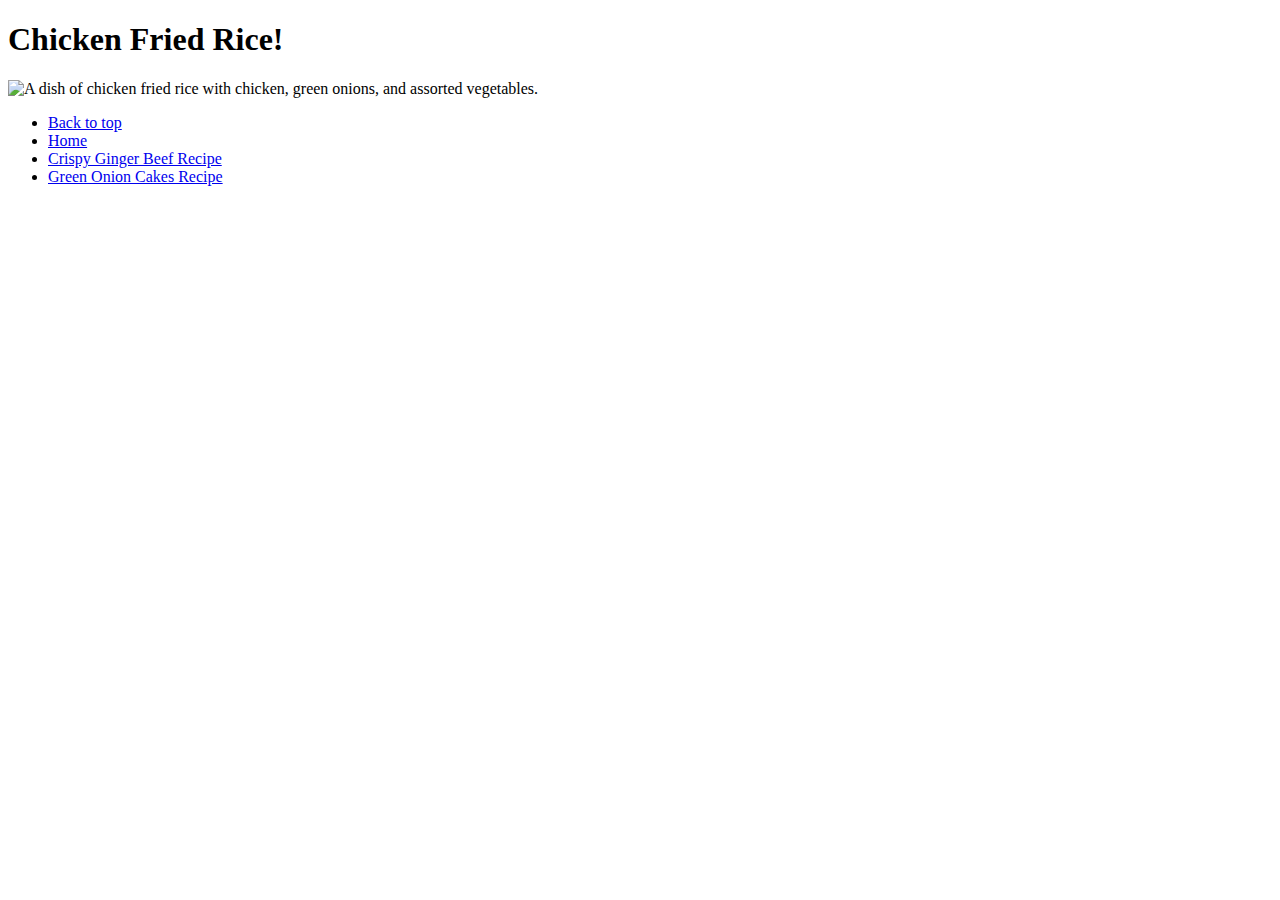
==== recipes/chicken-fried-rice.html @ b30dcae4 "Populated 'chicken-fried-rice.html' with boilerplate, h1 header, an image, and an unordered list nav" ====
<!DOCTYPE html>
<html lang="en">
<head>
    <meta charset="UTF-8">
    <meta http-equiv="X-UA-Compatible" content="IE=edge">
    <meta name="viewport" content="width=device-width, initial-scale=1.0">
    <title>Odin Recipes</title>
</head>
<body>
    <h1>Chicken Fried Rice!</h1>
    <img src="https://imagesvc.meredithcorp.io/v3/mm/image?url=https%3A%2F%2Fimages.media-allrecipes.com%2Fuserphotos%2F522244.jpg" alt="A dish of chicken fried rice with chicken, green onions, and assorted vegetables.">

    <ul>
        <li><a href="#">Back to top</a></li>
        <li><a href="../index.html">Home</a></li>
        <li><a href="crispy-ginger-beef.html">Crispy Ginger Beef Recipe</a></li>
        <li><a href="green-onion-cakes.html">Green Onion Cakes Recipe</a></li>
    </ul>
</body>
</html>
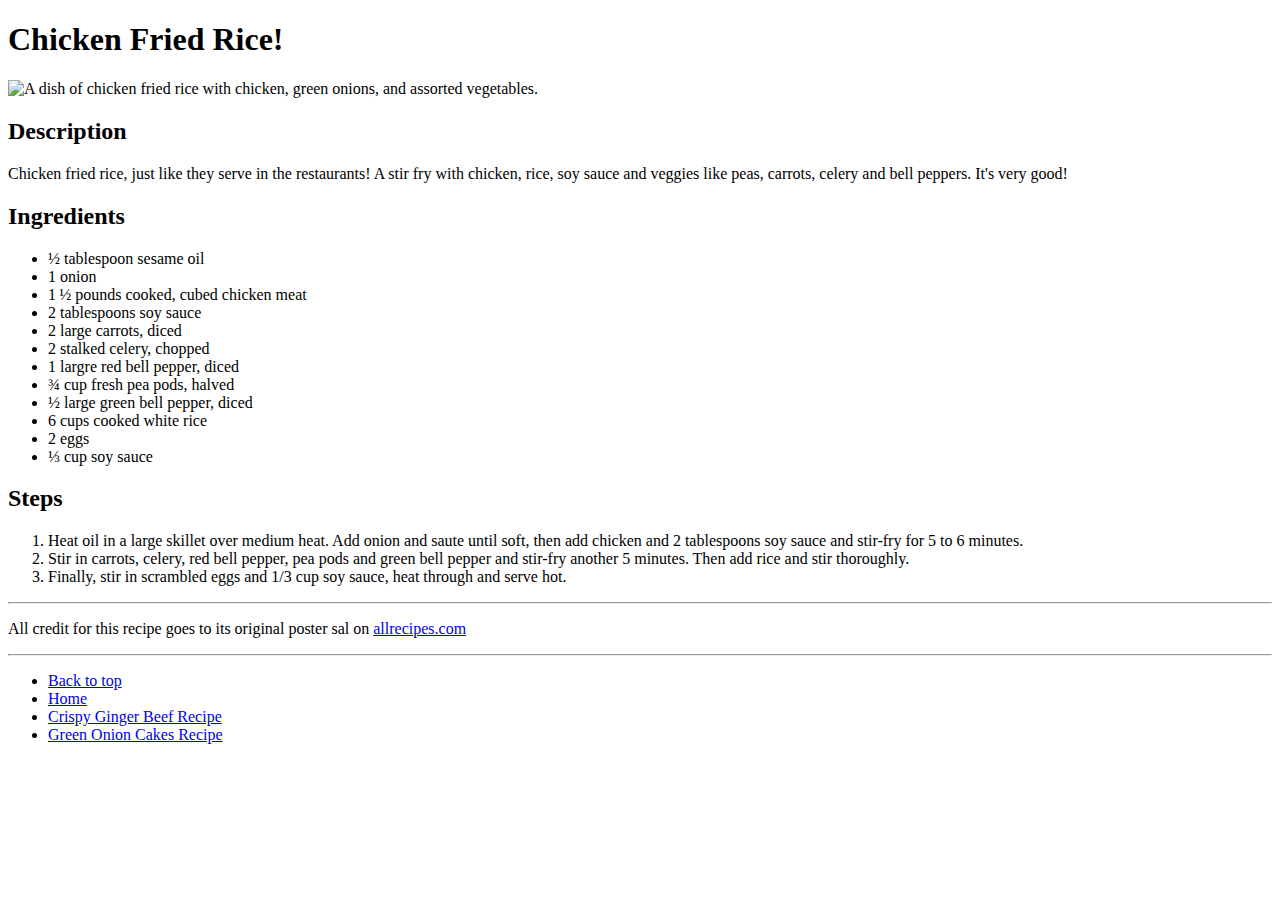
==== commit 36b5a813: "Added description, ingredient, step, and disclaimer sections to chicken-fried-rice.html." ====
--- a/recipes/chicken-fried-rice.html
+++ b/recipes/chicken-fried-rice.html
@@ -10,6 +10,38 @@
     <h1>Chicken Fried Rice!</h1>
     <img src="https://imagesvc.meredithcorp.io/v3/mm/image?url=https%3A%2F%2Fimages.media-allrecipes.com%2Fuserphotos%2F522244.jpg" alt="A dish of chicken fried rice with chicken, green onions, and assorted vegetables.">
 
+    <h2>Description</h2>
+    <p>Chicken fried rice, just like they serve in the restaurants! A stir fry with chicken, rice, soy sauce and veggies like peas, carrots, celery and bell peppers. It's very good!</p>
+
+    <h2>Ingredients</h2>
+    <ul>
+        <li>&frac12; tablespoon sesame oil</li>
+        <li>1 onion</li>
+        <li>1&thinsp;&frac12; pounds cooked, cubed chicken meat</li>
+        <li>2 tablespoons soy sauce</li>
+        <li>2 large carrots, diced</li>
+        <li>2 stalked celery, chopped</li>
+        <li>1 largre red bell pepper, diced</li>
+        <li>&frac34; cup fresh pea pods, halved</li>
+        <li>&frac12; large green bell pepper, diced</li>
+        <li>6 cups cooked white rice</li>
+        <li>2 eggs</li>
+        <li>&frac13; cup soy sauce</li>
+    </ul>
+
+    <h2>Steps</h2>
+    <ol>
+        <li>Heat oil in a large skillet over medium heat. Add onion and saute until soft, then add chicken and 2 tablespoons soy sauce and stir-fry for 5 to 6 minutes.</li>
+        <li>Stir in carrots, celery, red bell pepper, pea pods and green bell pepper and stir-fry another 5 minutes. Then add rice and stir thoroughly.</li>
+        <li>Finally, stir in scrambled eggs and 1/3 cup soy sauce, heat through and serve hot.</li>
+    </ol>
+
+    <hr>
+    
+    <p>All credit for this recipe goes to its original poster sal on <a href="https://www.allrecipes.com/recipe/17161/chinese-chicken-fried-rice-i/">allrecipes.com</a></p>
+
+    <hr>
+
     <ul>
         <li><a href="#">Back to top</a></li>
         <li><a href="../index.html">Home</a></li>
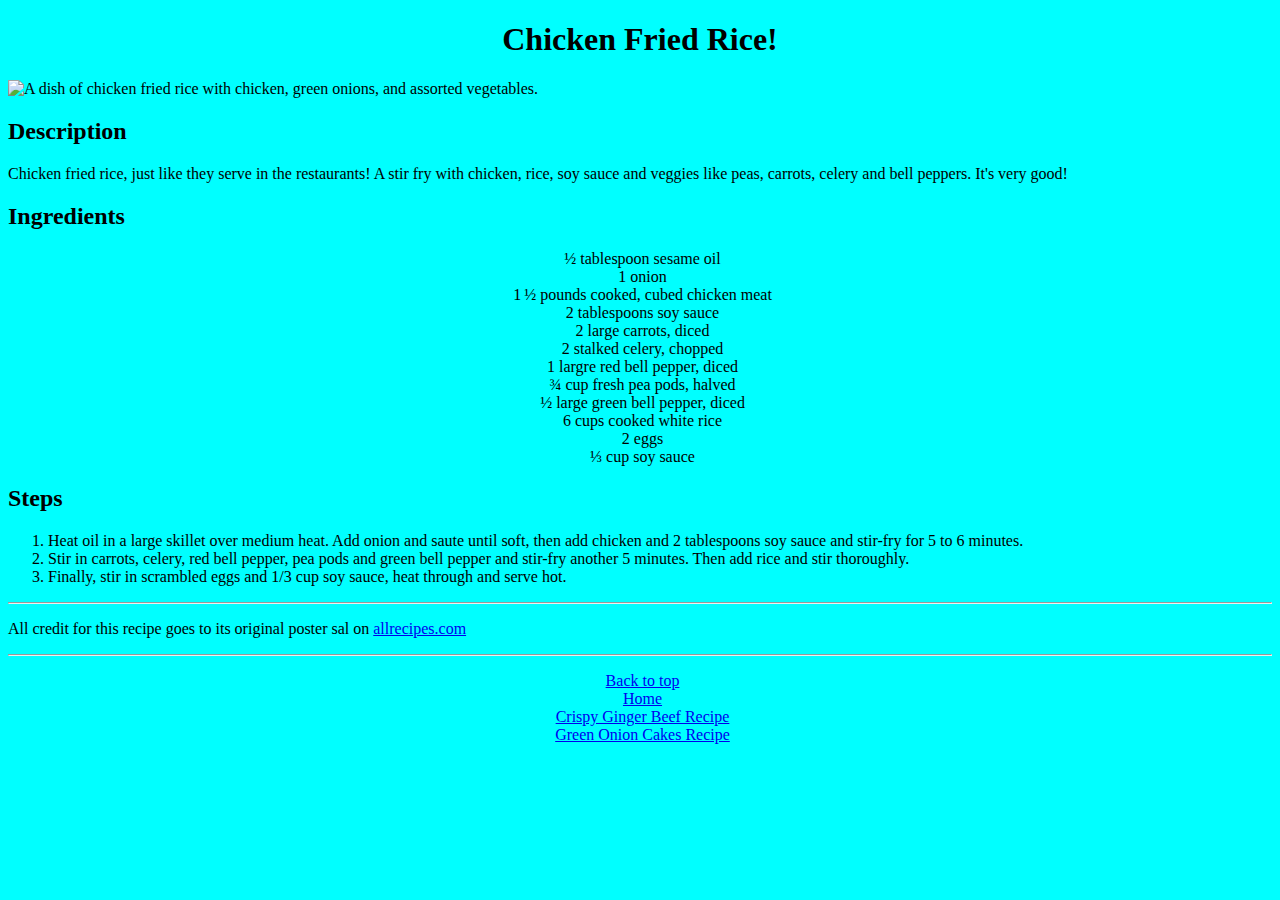
==== commit 6eb5e1a7: "Linked all recipe pages to the main css stylesheet 'styles.css'." ====
--- a/recipes/chicken-fried-rice.html
+++ b/recipes/chicken-fried-rice.html
@@ -4,6 +4,7 @@
     <meta charset="UTF-8">
     <meta http-equiv="X-UA-Compatible" content="IE=edge">
     <meta name="viewport" content="width=device-width, initial-scale=1.0">
+    <link rel="stylesheet" href="../css/styles.css">
     <title>Odin Recipes</title>
 </head>
 <body>
--- a/css/styles.css
+++ b/css/styles.css
@@ -0,0 +1,17 @@
+body {
+    background-color: aqua;
+}
+
+h1 {
+    text-align: center;
+}
+
+ul {
+    text-align: center;
+    list-style: none;
+    margin-right: 35px;
+}
+img {
+    display: block;
+    margin: 0 auto;
+}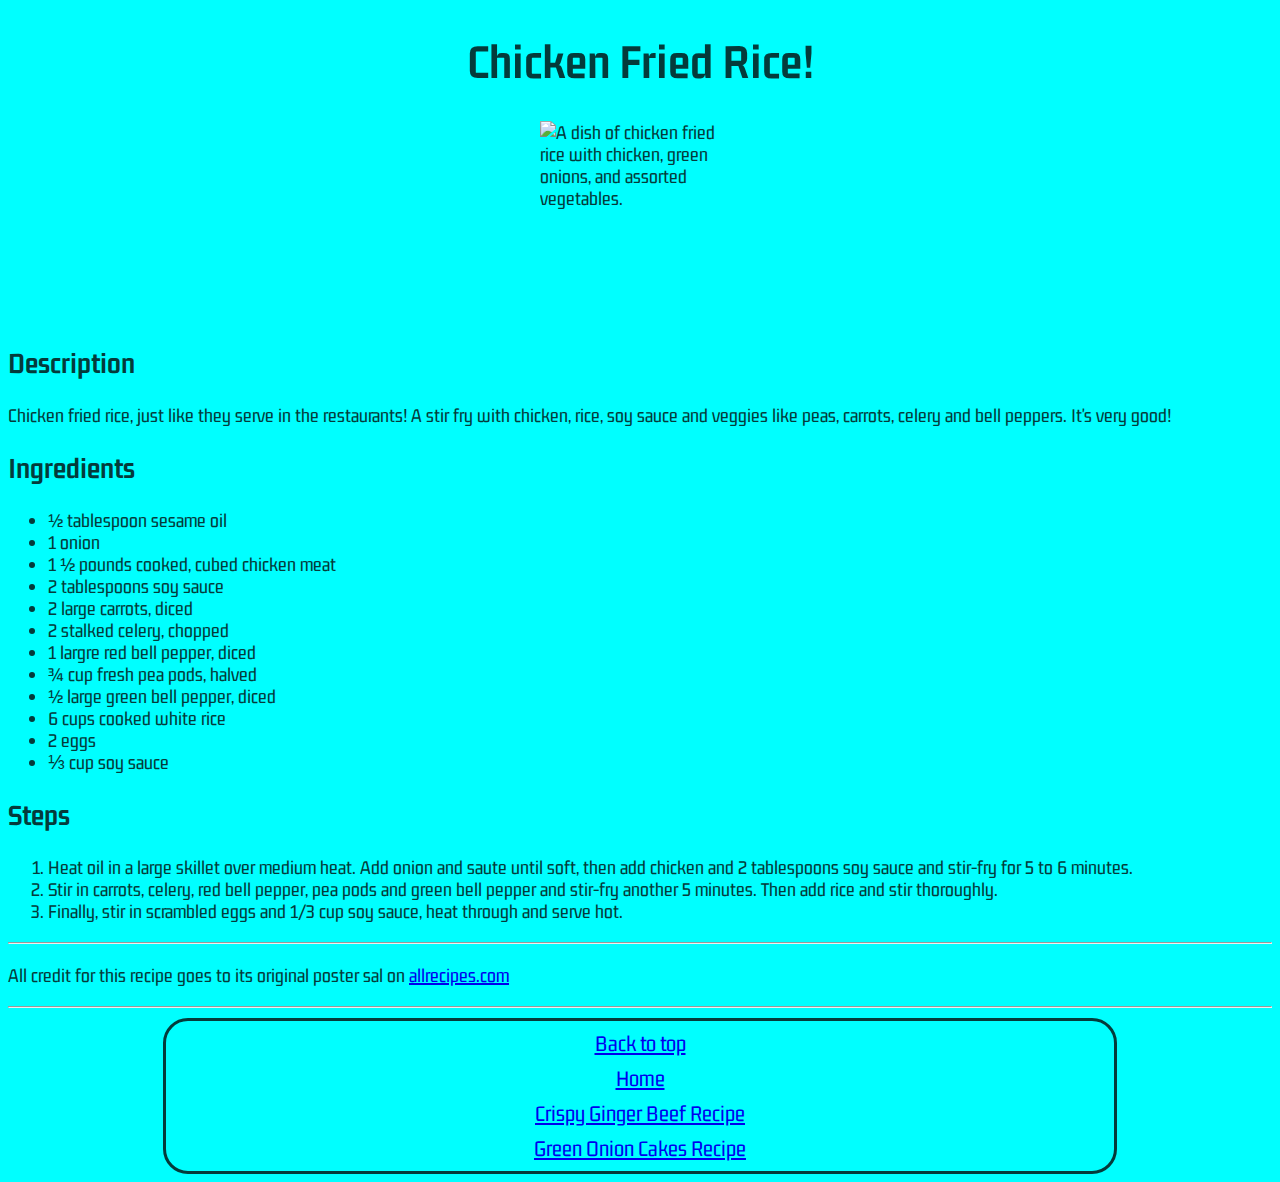
==== commit 0f23a671: "Styled all of the recipe pages by modifying their html to include a few classes and adding css prope" ====
--- a/recipes/chicken-fried-rice.html
+++ b/recipes/chicken-fried-rice.html
@@ -4,12 +4,12 @@
     <meta charset="UTF-8">
     <meta http-equiv="X-UA-Compatible" content="IE=edge">
     <meta name="viewport" content="width=device-width, initial-scale=1.0">
-    <link rel="stylesheet" href="../css/styles.css">
+    <link rel="stylesheet" href="../css/pages.css">
     <title>Odin Recipes</title>
 </head>
 <body>
     <h1>Chicken Fried Rice!</h1>
-    <img src="https://imagesvc.meredithcorp.io/v3/mm/image?url=https%3A%2F%2Fimages.media-allrecipes.com%2Fuserphotos%2F522244.jpg" alt="A dish of chicken fried rice with chicken, green onions, and assorted vegetables.">
+    <img class="rice" src="https://imagesvc.meredithcorp.io/v3/mm/image?url=https%3A%2F%2Fimages.media-allrecipes.com%2Fuserphotos%2F522244.jpg" alt="A dish of chicken fried rice with chicken, green onions, and assorted vegetables.">
 
     <h2>Description</h2>
     <p>Chicken fried rice, just like they serve in the restaurants! A stir fry with chicken, rice, soy sauce and veggies like peas, carrots, celery and bell peppers. It's very good!</p>
@@ -43,7 +43,7 @@
 
     <hr>
 
-    <ul>
+    <ul class="recipe-nav">
         <li><a href="#">Back to top</a></li>
         <li><a href="../index.html">Home</a></li>
         <li><a href="crispy-ginger-beef.html">Crispy Ginger Beef Recipe</a></li>
--- a/css/pages.css
+++ b/css/pages.css
@@ -0,0 +1,46 @@
+@import url('https://fonts.googleapis.com/css2?family=Gemunu+Libre:wght@300&display=swap');
+
+body {
+    background-color: aqua;
+    color: rgb(4, 59, 59);
+    font-family: 'Gemunu Libre', sans-serif;
+    font-size: 20px;
+}
+
+h1 {
+    text-align: center;
+    font-size: 50px;
+}
+
+h2{
+    font-size: 30px;
+}
+
+img {
+    display: block;
+    width: 300px;
+    margin: 0px auto;
+}
+
+.cakes {
+    height: 200px;
+}
+
+.rice {
+    width: 200px;
+    height: 200px;
+}
+.recipe-nav {
+    text-align: center;
+    list-style: none;
+    font-size: 23px;
+    padding: 5px 0px;
+    border-style: solid;
+    border-radius: 25px;
+    width: 75%;
+    margin: 0px auto;
+}
+
+.recipe-nav li {
+    padding: 5px;
+}